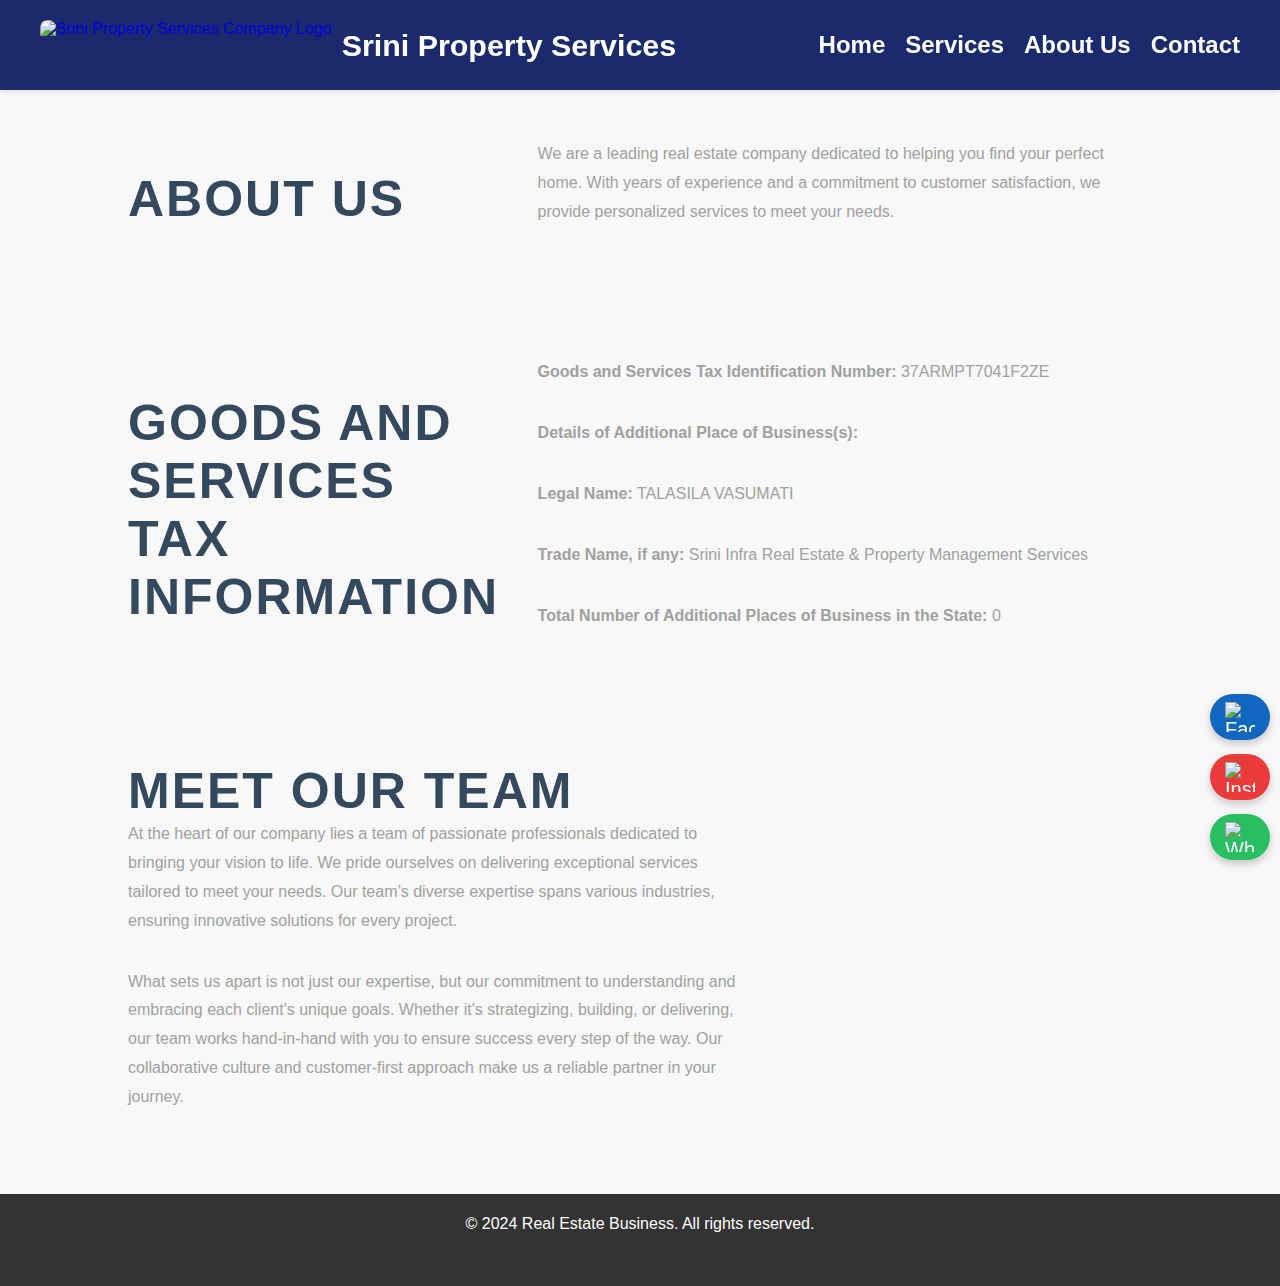
==== about.html @ d36c8149 "Create about.html" ====
<!DOCTYPE html>
<html lang="en">

<head>
    <meta charset="UTF-8">
    <meta name="viewport" content="width=device-width, initial-scale=1.0">
    <title>Real Estate Business</title>
    <link rel="stylesheet" href="styles.css">
    <script src="https://cdnjs.cloudflare.com/ajax/libs/gsap/3.11.0/gsap.min.js"></script>
    <script src="https://cdnjs.cloudflare.com/ajax/libs/gsap/3.11.0/ScrollTrigger.min.js"></script>
</head>

<body>
    <nav class="navbar">
        <div class="logo">
            <a href="index.html">
                <img src="https://cdn.glitch.global/e2081ffb-88b9-4a6a-99f1-550a785a48b6/download%20(5).png?v=1726634968142"
                    alt="Srini Property Services Company Logo" title="Srini Property Services Logo" height="50px" loading="lazy">
                <h1><strong> Srini Property Services</strong></h1>
            </a>
        </div>
        <ul class="nav-links">
            <li><a href="index.html"> <strong> Home </strong></a></li>
            <li><a href="properties.html"> <strong> Services</strong></a></li>
            <li><a href="about.html"> <strong> About Us </strong></a></li>
            <li><a href="contact.html"> <strong> Contact </strong></a></li>

        </ul>
        <button class="menu-btn" id="menu-btn">&#9776;</button>
    </nav>
    <div class="side-nav" id="side-nav">
        <button class="close-btn" id="close-btn">&times;</button>
        <ul class="side-nav-links">
            <li><a href="index.html"> <strong> Home</strong></a></li>
            <li><a href="properties.html"> <strong> Services</strong></a></li>
            <li><a href="about.html"> <strong> About Us </strong></a></li>
            <li><a href="contact.html"> <strong> Contact</strong></a></li>

        </ul>
    </div>

    <div class="our-team-section">
        <div class="our-team-title">
            <h2>ABOUT US</h2>
        </div>
        <div class="our-team-content">
            <p>We are a leading real estate company dedicated to helping you find your perfect home. With years of
                experience and a commitment to customer satisfaction, we provide personalized services to meet your
                needs.
            </p>
        </div>
    </div>
    <div class="our-team-section">
        <div class="our-team-title">
            <h2>Goods and <br> Services <br> Tax <br> Information</h2>
        </div>
        <div class="our-team-content">
            <p><strong>Goods and Services Tax Identification Number:</strong> 37ARMPT7041F2ZE</p>
            <p><strong>Details of Additional Place of Business(s):</strong></p>
            <p><strong>Legal Name:</strong> TALASILA VASUMATI</p>
            <p><strong>Trade Name, if any:</strong> Srini Infra Real Estate & Property Management Services</p>
            <p><strong>Total Number of Additional Places of Business in the State:</strong> 0</p>
        </div>
    </div>

    <!-- Insert this content in the "Content for each page will go here" section -->
    <div class="our-team-section">
        <div class="our-team-title">
            <h2>MEET OUR TEAM</h2>
        </div>
        <div class="our-team-content">
            <p>
                At the heart of our company lies a team of passionate professionals dedicated to bringing your vision to
                life.
                We pride ourselves on delivering exceptional services tailored to meet your needs. Our team’s diverse
                expertise
                spans various industries, ensuring innovative solutions for every project.
            </p>
            <p>
                What sets us apart is not just our expertise, but our commitment to understanding and embracing each
                client's unique goals.
                Whether it's strategizing, building, or delivering, our team works hand-in-hand with you to ensure success
                every step of the way.
                Our collaborative culture and customer-first approach make us a reliable partner in your journey.
            </p>
        </div>
    </div>




    <a href="https://www.instagram.com/srinipropertyservices?igsh=MWtqdW1hdjY0YWNteA==" class="instagram-button"
        rel="noopener noreferrer">
        <img src="https://upload.wikimedia.org/wikipedia/commons/a/a5/Instagram_icon.png" alt="Instagram"
            title="Follow us on Instagram" loading="lazy">
        <!-- Follow us -->
    </a>
    <a href="https://www.facebook.com/profile.php?id=61564939513233&mibextid=ZbWKwL" class="facebook-button"
        rel="noopener noreferrer">
        <img src="https://upload.wikimedia.org/wikipedia/commons/5/51/Facebook_f_logo_%282019%29.svg" alt="Facebook"
            title="Follow us on Facebook" loading="lazy">
        <!-- Follow us -->
    </a>
    <a href="https://wa.me/+919849870255" class="whatsapp-button" rel="noopener noreferrer">
        <img src="https://upload.wikimedia.org/wikipedia/commons/6/6b/WhatsApp.svg" alt="WhatsApp"
            title="Contact Us via WhatsApp" loading="lazy">
        <!--         Chat with us -->
    </a>
    <!-- Footer -->
    <footer class="footer">
        <p>&copy; 2024 Real Estate Business. All rights reserved.</p>
    </footer>

    <script>
        gsap.registerPlugin(ScrollTrigger);
        gsap.utils.toArray(".revealUp").forEach(function (elem) {
            ScrollTrigger.create({
                trigger: elem,
                start: "top 80%",
                end: "bottom 20%",
                onEnter: function () {
                    gsap.fromTo(elem, { y: 100, autoAlpha: 0 }, {
                        duration: 1.25,
                        y: 0,
                        autoAlpha: 1,
                        ease: "back",
                        overwrite: "auto"
                    });
                },
                onLeave: function () {
                    gsap.fromTo(elem, { autoAlpha: 1 }, { autoAlpha: 0, overwrite: "auto" });
                },
                onEnterBack: function () {
                    gsap.fromTo(elem, { y: -100, autoAlpha: 0 }, {
                        duration: 1.25,
                        y: 0,
                        autoAlpha: 1,
                        ease: "back",
                        overwrite: "auto"
                    });
                },
                onLeaveBack: function () {
                    gsap.fromTo(elem, { autoAlpha: 1 }, { autoAlpha: 0, overwrite: "auto" });
                }
            });
        });
        const menuBtn = document.getElementById('menu-btn');
        const closeBtn = document.getElementById('close-btn');
        const sideNav = document.getElementById('side-nav');

        menuBtn.addEventListener('click', () => {
            sideNav.style.left = '0';
        });

        closeBtn.addEventListener('click', () => {
            sideNav.style.left = '-100%';
        });
    </script>
</body>

</html>
---- styles.css ----
/* Reset some default browser styles */
* {
    margin: 0;
    padding: 0;
    box-sizing: border-box;
}

body {
    font-family: Arial, sans-serif;
    /* line-height: 1.6; */
    color: #333;
    background-color: #f8f8f8;
    /* font-family: 'Google Sans Text'; */
    font-style: normal;
    /* font-weight: 400; */
    src: url(https://fonts.gstatic.com/l/font?kit=5aUu9-KzpRiLCAt4Unrc-xIKmCU5mEhkgo3FI_E8lH570oBdIw&skey=b20c8ebc9802c116&v=v22) format('woff2');
}

.container {
    width: 90%;
    max-width: 1200px;
    margin: auto;
}

.navbar {
    display: flex;
    justify-content: space-between;
    align-items: center;
    padding: 20px 40px;
    background: rgb(42, 39, 45);
    /* background: linear-gradient(95deg, rgba(42, 39, 45, 1) 0%, rgba(69, 71, 77, 1) 100%); */
    background-color: #1a2a6c;
    /* background-color: #fff; */
    color: #fff;

    position: sticky;
    top: 0;
    z-index: 1000;
    box-shadow: 0 2px 5px rgba(0, 0, 0, 0.1);
}

.navbar .nav-links {
    list-style-type: none;

    display: flex;
    gap: 20px;
    /* Adds spacing between links */
}

.navbar .nav-links li {
    margin: 0;
}

.navbar .nav-links a {
    color: #fff;
    /* color: #333; */
    text-decoration: none;
    font-size: 1.5rem;
}

.navbar .nav-links a:hover {
    text-decoration: underline;
}

.menu-btn {
    display: none;
    background: none;
    border: none;
    font-size: 24px;
    cursor: pointer;
}

/* Side Navbar Styling */
.side-nav {
    position: fixed;
    left: -250px;
    top: 0;
    width: 250px;
    height: 100%;
    /* background-color: #333; */
    background-color: #2d478f;
    padding: 20px;
    transition: 0.3s;
    z-index: 1000;
}

.side-nav .close-btn {
    background: none;
    border: none;
    color: #fff;
    font-size: 24px;
    float: right;
    cursor: pointer;
}

.side-nav-links {
    list-style: none;
    margin-top: 40px;
    display: flex;
    flex-direction: column;
    gap: 20px;
}

.side-nav-links a {
    text-decoration: none;
    color: #fff;
    font-size: 18px;
}

.logo {
    display: flex;
    align-items: center;
    /* Center items vertically */
    gap: 10px;
    /* Adds space between the image and text */
}

.logo a {
    display: flex;
    align-items: center;
    /* Center items vertically inside the anchor tag */
    text-decoration: none;
    /* Removes underline from the anchor text */
}

.logo img {
    height: 50px;
    /* Keeps the image height as you specified */
    margin-right: 10px;
    border-radius: 8px;
    max-width: 100%;
    /* Ensures the image scales properly */
}

.logo h1 {
    color: #fff;
    /* color: #333; */
    font-size: 1.9rem;
    /* Adjust font size as needed */
    margin: 0;
    /* Removes default margin around the heading */
    font-weight: bold;
    /* Adjust font weight if needed */
    white-space: nowrap;
    /* Prevents text from wrapping */
}

/* Responsive adjustments for tablet */
@media (max-width: 768px) {
    .navbar {
        padding: 15px 30px;
        /* Adjust padding */
        /* flex-direction: column; */
        /* Stack logo and links vertically */
    }

    .logo {
        gap: 5px;
        /* Reduce gap between elements on smaller screens */
    }

    .logo img {
        height: 40px;
        margin-right: 10px;
        /* Reduce the size of the logo on smaller screens */
    }

    .logo h1 {
        font-size: 1.3rem;
        /* Reduce the font size for better fit */
    }

    .menu-btn {
        display: block;
        color: #fff;
    }

    .nav-links {
        flex-direction: row;
        /* Keep nav links side by side */
        margin-top: 20px;
        gap: 10px;
        display: none;
        /* Adjust gap as needed */
    }

    .navbar .nav-links a {
        color: #fff;
        /* color: #333; */
        text-decoration: none;
        font-size: 1.2rem;
        display: none;
        ;
    }
}

/* Responsive adjustments for mobile */
@media (max-width: 480px) {
    .navbar {
        padding: 15px;
        /* Further reduce padding for smaller screens */
        /* flex-direction: column; */
        /* Stack the logo and nav vertically */
    }

    .logo {
        flex-direction: column;
        /* Stack the logo and text vertically on very small screens */
        align-items: flex-start;
        /* Align items to the start */
    }

    .logo a {
        gap: 0px;
    }

    .logo h1 {
        font-size: 1.3rem;
        /* Further reduce the font size */
    }

    .nav-links {
        flex-direction: row;
        /* Keep nav links side by side */
        gap: 10px;
        /* Adjust gap between links for better spacing */
        margin-top: 10px;
        /* Add spacing above the links */
        align-items: center;
        /* Center the links vertically */
        display: none;
    }

    .navbar .nav-links a {
        color: #fff;
        /* color: #333; */
        text-decoration: none;
        font-size: 1.2rem;
        display: none;
        ;
    }
}

/* Navbar Styles */

/* Hero Section */
.hero {
    background: url('https://cdn.glitch.global/e2081ffb-88b9-4a6a-99f1-550a785a48b6/3.png?v=1724503352912') no-repeat center center/cover;
    height: 100vh;
    color: #fff;
    display: flex;
    align-items: center;
    justify-content: center;
    text-align: center;
}

.hero h2 {
    font-size: 3rem;
    margin-bottom: 1rem;
    color: #333;
}

.hero p {
    font-size: 1.2rem;
    margin-bottom: 2rem;
    color: #333;
}

.hero .btn {
    padding: 0.8rem 2rem;
    background: #f77b3e;
    color: #fff;
    border: none;
    cursor: pointer;
    font-size: 1rem;
}

/* Services Section */
.services {
    padding: 3rem 0;
    background: #f4f4f4;
}

.services h2 {
    font-size: 2rem;
    align-items: center;
    margin-bottom: 1rem;
    color: #333;
}

.service-cards {
    display: flex;
    justify-content: space-between;
}

.card {
    background: #fff;
    padding: 1.5rem;
    border: 1px solid #ddd;
    flex-basis: 30%;
    text-align: center;
}

.card h3 {
    margin-bottom: 1rem;
}

/* Property Listings Section */
.properties {
    padding: 3rem 0;
}

.properties h2 {
    text-align: center;
    margin-bottom: 2rem;
}

.property-list {
    display: flex;
    justify-content: space-between;
    margin-bottom: 20px;
}

.property-card {
    background: #fff;
    padding: 1rem;
    border: 1px solid #ddd;
    flex-basis: 30%;
}

/* .property-card img {
    width: 100%;
    height: auto;
} */

.property-card h3 {
    margin: 1rem 0;
}

/* About Us Section */
.about {
    padding: 3rem 0;
    background: #f4f4f4;
    text-align: center;
}

.about h2 {
    color: #555;
}

.about p {
    max-width: 700px;
    margin: auto;
}

/* Contact Section */
.contact {
    padding: 3rem 0;
}

.contact h2 {
    text-align: center;
    margin-bottom: 2rem;
}

form {
    max-width: 600px;
    margin: auto;
    background: #fff;
    padding: 2rem;
    border: 1px solid #ddd;
}

.form-group {
    margin-bottom: 1rem;
}

label {
    display: block;
    margin-bottom: 0.5rem;
}

input[type="text"],
input[type="email"],
textarea {
    width: 100%;
    padding: 0.8rem;
    margin-bottom: 1rem;
    border: 1px solid #ddd;
}

textarea {
    resize: none;
    height: 150px;
}

.btn {
    display: inline-block;
    padding: 0.8rem 2rem;
    background: #333;
    color: #fff;
    text-align: center;
    cursor: pointer;
    border: none;
}

/* Footer */
.footer {
    background: #333;
    color: #ffffff;
    padding: 1rem 0;
    text-align: center;
}

.footer p {
    color: #ffffff;
}

/* Responsive Styles */
@media (max-width: 768px) {

    .service-cards,
    .property-list {
        flex-direction: column;
        gap: 1rem;
    }


}

/* Property Section */
.property-section {
    padding: 2rem 0;
}

/* Property Listing */
.property-listing {
    display: flex;
    justify-content: space-between;
    flex-wrap: wrap;
    gap: 20px;
}

/* Property Card */
.property-card-index {
    background-color: #fff;
    border: 1px solid #ddd;
    padding: 20px;
    flex-basis: calc(33.333% - 20px);
    /* box-shadow: 0 2px 8px rgba(0, 0, 0, 0.1); */
    text-align: center;
}

.property-image {
    width: 100%;
    height: auto;
    margin-bottom: 15px;
    object-fit: cover;
}

.property-title {
    font-size: 1.5rem;
    color: #1E2A39;
    margin-bottom: 10px;
    text-transform: uppercase;
    letter-spacing: 1px;
}

.property-price {
    font-size: 1.25rem;
    color: #0066cc;
    margin-bottom: 10px;
    font-weight: bold;
}

.property-bedrooms {
    font-size: 1rem;
    color: #D8A976;
    margin-bottom: 10px;
    font-weight: bold;
}

.property-description {
    font-size: 1rem;
    color: #666;
    line-height: 1.6;
}

/* Responsive Design */
@media (max-width: 768px) {
    .property-listing {
        flex-direction: column;
    }

    .property-card-index {
        flex-basis: 100%;
    }
}

.section-title {
    text-align: center;
    font-size: 1.5rem;
    margin-bottom: 2rem;
    color: #333;
    text-transform: uppercase;
    letter-spacing: 2px;
}

.testimonial-section {
    position: relative;
    background-image: url('https://cdn.glitch.global/e2081ffb-88b9-4a6a-99f1-550a785a48b6/2.jpg?v=1724503674242');
    /* Replace with your background image path */
    background-size: cover;
    background-position: center;
    padding: 8rem 0;
    color: white;
}

.overlay {
    position: absolute;
    top: 0;
    left: 0;
    width: 100%;
    height: 100%;
    background: rgba(0, 0, 0, 0.5);
}

.test-section-title {
    text-align: center;
    position: relative;
    font-size: 2rem;
    font-weight: bold;
    margin-bottom: 2rem;
    z-index: 1;
    color: #ffffff;

}

.testimonials {
    display: flex;
    justify-content: space-between;
    z-index: 1;
    position: relative;
}

.testimonial {
    flex-basis: calc(33.333% - 20px);
    padding: 20px;
    text-align: center;
}

.quote {
    font-size: 1.1rem;
    margin-bottom: 10px;
    font-style: italic;
    color: #ffffff;
}

.author {
    font-size: 1rem;
    font-weight: bold;
    color: #D8A976;
}

/* Responsive Design */
@media (max-width: 768px) {
    .testimonials {
        flex-direction: column;
    }

    .testimonial {
        flex-basis: 100%;
        margin-bottom: 20px;
    }
}

.features-section {
    background-color: #fff;
    padding: 3rem 0;
}

.section-title {
    font-size: 2rem;
    font-weight: bold;
    color: #2b3e50;
    margin-bottom: 3rem;
}

.features {
    display: flex;
    justify-content: space-between;
}

.feature-item {
    flex-basis: calc(33.333% - 20px);
    text-align: center;
}

.feature-item h2{
    color: #333;
}

.icon img {
    max-width: 50px;
    /* Adjust size as needed */
    margin-bottom: 1rem;
}

.feature-title {
    font-size: 1.2rem;
    color: #2b3e50;
    font-weight: bold;
    margin-bottom: 1rem;
}

.description {
    font-size: 1rem;
    color: #555;
    line-height: 1.5;
}

/* Responsive Design */
@media (max-width: 768px) {
    .features {
        flex-direction: column;
    }

    .feature-item {
        flex-basis: 100%;
        margin-bottom: 2rem;
    }
}

.rooms-section {
    padding: 3rem 0;
    text-align: center;
}

.rooms {
    display: flex;
    flex-wrap: wrap;
    /* Allows items to wrap onto the next line */
    gap: 20px;
    justify-content: space-between;
}

.room-item {
    flex-basis: calc(33.333% - 20px);
    /* Each item takes up 1/3 of the row */
    text-align: center;
    margin-bottom: 2rem;
    /* Adds some space between the rows */
}

.room-image img {
    width: 100%;
    height: auto;
    display: block;
    margin-bottom: 1rem;
}

.room-title {
    font-size: 1.5rem;
    color: #2b3e50;
    font-weight: bold;
    margin-bottom: 1rem;
}

.description {
    font-size: 1rem;
    color: #555;
    line-height: 1.5;
}

/* Responsive Design */
@media (max-width: 768px) {
    .rooms {
        flex-direction: column;
    }

    .room-item {
        flex-basis: 100%;
        margin-bottom: 2rem;
    }
}

.services-offered-section {
    background-color: #fff;
    padding: 3rem 0;
    text-align: center;
    border-radius: 8px;
    /* box-shadow: 0 2px 15px rgba(0, 0, 0, 0.1); */

}

.section-title {
    font-size: 2rem;
    color: #2b3e50;
    font-weight: bold;
    margin-bottom: 2rem;
}

.services-list {
    list-style-type: none;
    padding: 0;
    margin-bottom: 2rem;
}

.services-list li {
    font-size: 1.25rem;
    color: #555;
    margin-bottom: 1rem;
    background-color: #f2f2f2;
    padding: 10px 20px;
    border-radius: 5px;
    transition: background-color 0.3s ease, transform 0.3s ease;
}

.services-list li:hover {
    background-color: #e0e0e0;
    transform: translateY(-5px);
}

.coming-soon {
    font-size: 1.1rem;
    color: #888;
    font-style: italic;
    margin-top: 1rem;
}

@media (max-width: 768px) {
    .services-offered-section {
        padding: 2rem 1rem;
    }

    .section-title {
        font-size: 1.75rem;
    }

    .services-list li {
        font-size: 1.15rem;
    }

    .coming-soon {
        font-size: 1rem;
    }
}

.left-section {
    flex: 1;
    padding-right: 2rem;
}

.right-section {
    flex: 1;
}

h2 {
    font-size: 1.8rem;
    margin-bottom: 1rem;
    color: #dcdcdc;
    text-transform: uppercase;
}

p {
    font-size: 1rem;
    color: #a0a0a0;
    line-height: 1.8;
    margin-bottom: 2rem;
}

form {
    background-color: #2c3e50;
    padding: 2rem;
    border-radius: 8px;
    box-shadow: 0 2px 10px rgba(0, 0, 0, 0.2);
}

.form-group {
    display: flex;
    justify-content: space-between;
    margin-bottom: 1rem;
}

.input-box {
    flex: 1;
    margin-right: 1rem;
}

.input-box.full-width {
    flex: 100%;
    margin-right: 0;
}

label {
    display: block;
    font-size: 0.9rem;
    margin-bottom: 0.5rem;
    color: #b0b0b0;
}

input,
textarea {
    width: 100%;
    padding: 0.8rem;
    border: 1px solid #dcdcdc;
    border-radius: 4px;
    background-color: #34495e;
    color: #ffffff;
    font-size: 1rem;
}

textarea {
    height: 100px;
    resize: none;
}

input[type="radio"] {
    margin-right: 0.5rem;
}

.radio-group {
    display: flex;
    justify-content: space-between;
    align-items: center;
    flex: 1;
}

button.submit-btn {
    background-color: #e74c3c;
    color: #ffffff;
    padding: 0.75rem 1.5rem;
    border: none;
    border-radius: 4px;
    font-size: 1rem;
    cursor: pointer;
    transition: background-color 0.3s ease;
}

button.submit-btn:hover {
    background-color: #c0392b;
}

/* Responsive */
@media (max-width: 768px) {
    .container {
        flex-direction: column;
    }

    .left-section,
    .right-section {
        flex: 100%;
        padding-right: 0;
    }

    .input-box {
        margin-right: 0;
    }

    .radio-group {
        flex-direction: column;
        align-items: flex-start;
    }
}

.contactus-section {
    background: url('https://cdn.glitch.global/e2081ffb-88b9-4a6a-99f1-550a785a48b6/contact.jpg?v=1724504477776') no-repeat center center/cover;
    height: 40vh;
    width: 100%;
    color: #fff;
    display: flex;
    align-items: center;
    justify-content: center;
    text-align: center;
    color: #555;
}

.contact-section {
    padding: 50px;
    text-align: center;
    background-color: #1f2937;
}

.contact-header h2 {
    font-size: 2.5em;
    margin: 10px 0 50px;
    color: #f2f2f2;
}



.contact-content {
    display: flex;
    flex-wrap: wrap;
    justify-content: center;
    gap: 50px;
}

.office-info,
.contact-form {
    flex: 1 1 300px;
    max-width: 400px;
    text-align: left;
}

.office-info h2 {
    font-size: 1.5em;
    margin-bottom: 20px;
}

.contact-form form {
    display: flex;
    flex-direction: column;
}

.form-row {
    display: flex;
    gap: 20px;
    margin-bottom: 20px;
}

.form-row input,
.form-row textarea {
    flex: 1;
    padding: 10px;
    border: none;
    border-radius: 4px;
    background-color: #374151;
    color: #fff;
}

textarea {
    resize: vertical;
}

.contact-form button {
    padding: 15px;
    border: none;
    border-radius: 4px;
    /* Red submit button */
    background-color: #ea3a3a;
    color: #fff;
    font-size: 1em;
    cursor: pointer;
    transition: background-color 0.3s;
}



/* Responsive adjustments */
@media (max-width: 768px) {
    .contact-content {
        flex-direction: column;
    }
}

.about-section {
    padding: 20px;
    max-width: 800px;
    margin: 40px auto;
}

.about-section h1 {
    text-align: center;
    margin-bottom: 40px;
    color: #2c3e50;
}

.business-info {
    line-height: 1.8;
}

.business-info h2 {
    margin-bottom: 20px;
    color: #34495e;
    font-size: 1.5em;
}

.business-info p {
    margin: 10px 0;
    font-size: 1.1em;
}

.business-info strong {
    font-weight: bold;
}

/* Responsive Design */
@media (max-width: 768px) {
    .about-section {
        padding: 15px;
        margin: 20px;
    }

    .about-section h1 {
        font-size: 1.8em;
        margin-bottom: 20px;
    }

    .business-info h2 {
        font-size: 1.3em;
        margin-bottom: 15px;
    }

    .business-info p {
        font-size: 1em;
        margin: 8px 0;
    }
}

@media (max-width: 480px) {
    .about-section {
        padding: 10px;
        margin: 10px;
    }

    .about-section h1 {
        font-size: 1.5em;
        margin-bottom: 15px;
    }

    .business-info h2 {
        font-size: 1.1em;
        margin-bottom: 10px;
    }

    .business-info p {
        font-size: 0.9em;
        margin: 5px 0;
    }
}

.our-team-section {
    display: flex;
    align-items: center;
    justify-content: space-between;
    padding: 50px 10%;
    flex-wrap: wrap;
}

.our-team-title h2 {
    font-size: 50px;
    font-weight: bold;
    letter-spacing: 2px;
    margin: 0;
    flex-basis: 30%;
    color: #34495e;
}

.our-team-content {
    flex-basis: 60%;
    font-family: 'Sans-Serif', sans-serif;
    font-size: 18px;
    line-height: 1.6;
}

@media (max-width: 768px) {
    .our-team-section {
        flex-direction: column;
        text-align: center;
    }

    .our-team-title h2 {
        font-size: 40px;
        margin-bottom: 20px;
    }

    .our-team-content {
        font-size: 16px;
    }
}

@media (max-width: 480px) {
    .our-team-title h2 {
        font-size: 35px;
    }

    .our-team-content {
        font-size: 14px;
    }
}

.our-agents-section {
    text-align: center;
    padding: 50px 10%;
    background-color: #f4f4f4;
}

.our-agents-section h2 {
    font-family: 'Sans-Serif', sans-serif;
    font-size: 36px;
    margin-bottom: 30px;
    color: #333;
}

.agents-container {
    display: flex;
    justify-content: space-around;
    flex-wrap: wrap;
}

.agent-card {
    background-color: #fff;
    padding: 20px;
    margin: 10px;
    box-shadow: 0 4px 8px rgba(0, 0, 0, 0.1);
    flex-basis: 30%;
    text-align: left;
}

.agent-card img {
    width: 100%;
    height: auto;
    border-radius: 5px;
}

.agent-card h3 {
    font-family: 'Sans-Serif', sans-serif;
    font-size: 22px;
    margin: 15px 0 5px 0;
    color: #333;
}

.agent-card .role {
    font-size: 18px;
    color: #337ab7;
    margin-bottom: 15px;
}

.agent-card p {
    font-family: 'Sans-Serif', sans-serif;
    font-size: 16px;
    color: #666;
}

@media (max-width: 768px) {
    .agent-card {
        flex-basis: 45%;
    }
}

@media (max-width: 480px) {
    .agent-card {

        flex-basis: 100%;
    }
}

.revealUp {
    opacity: 0;
    visibility: hidden;
}

.section {
    height: 100vh;
    width: 100%;
    display: flex;
    justify-content: center;
    align-items: center;
    text-align: center;
    overflow: hidden;
    position: relative;
}

.tabs {
    display: flex;
    justify-content: center;
    margin: 40px;
}

.tab-link {
    padding: 10px 20px;
    border: none;
    cursor: pointer;
    background-color: transparent;
    font-size: 16px;
    color: #333;
    border-bottom: 2px solid transparent;
    transition: all 0.3s ease;
}

.tab-link.active {
    border-bottom: 2px solid #d4a653;
}

.property-list {
    display: flex;
    flex-wrap: wrap;
    gap: 20px;
    justify-content: center;
}

.property-card {
    border: 1px solid #ddd;
    padding: 10px;
    max-width: 300px;
    text-align: center;
    box-shadow: 0 2px 5px rgba(0, 0, 0, 0.1);
}

.property-card img {
    width: 100%;
    height: auto;
    margin-bottom: 10px;
}

.property-card h3 {
    margin: 10px 0;
    font-size: 18px;
}

.property-card p {
    margin: 5px 0;
    color: #555;
}

.property-card a {
    background-color: #1a2a6c;
    color: white;
    padding: 10px 15px;
    border: none;
    cursor: pointer;
    transition: background-color 0.3s;
    text-decoration: none;

}

.property-card a:hover {
    background-color: #162056;
}

.whatsapp-button {
    position: fixed;
    bottom: 40px;
    right: 10px;
    background-color: #29be60;
    border-radius: 50px;
    padding: 8px 15px;
    display: flex;
    justify-content: center;
    align-items: center;
    box-shadow: 0 4px 8px rgba(0, 0, 0, 0.2);
    cursor: pointer;
    color: white;
    text-decoration: none;
    font-size: 20px;
}

.whatsapp-button img {
    width: 30px;
    height: 30px;
    /*     margin-right: 5px; */
}

.instagram-button {
    position: fixed;
    bottom: 100px;
    right: 10px;
    background-color: #ea3a3a;
    border-radius: 50px;
    padding: 8px 15px;
    display: flex;
    justify-content: center;
    align-items: center;
    box-shadow: 0 4px 8px rgba(0, 0, 0, 0.2);
    cursor: pointer;
    color: white;
    text-decoration: none;
    font-size: 20px;
}

.instagram-button img {
    width: 30px;
    height: 30px;
    /* margin-right: 5px; */
}

.facebook-button {
    position: fixed;
    bottom: 160px;
    right: 10px;
    background-color: #0f67c0;
    border-radius: 50px;
    padding: 8px 15px;
    display: flex;
    justify-content: center;
    align-items: center;
    box-shadow: 0 4px 8px rgba(0, 0, 0, 0.2);
    cursor: pointer;
    color: white;
    text-decoration: none;
    font-size: 20px;
}

.facebook-button img {
    width: 30px;
    height: 30px;
    /* margin-right: 5px; */
}

.properties-container {
    max-width: 1200px;
    margin: 0 auto;
    padding: 20px;

}

.dropdown {
    display: none;
    text-align: center;
    margin-bottom: 20px;
}

.dropdown p {
    text-align: center;
    font-size: x-large;
    color: #333;
    margin-bottom: 10px;
}

.dropdown select {
    padding: 10px;
    font-size: 16px;
    border: 1px solid #ddd;
}

@media (max-width: 768px) {
    /* .tabs {
        flex-direction: column;
    }

    .property-card {
        max-width: 100%;
    }

    .property-list {
        flex-direction: column;
        align-items: center;
    } */

    .tabs {
        display: none;
    }

    .dropdown {
        display: block;
    }

    .property-list {
        align-items: center;
    }

}

@media (max-width: 480px) {

    /* .property-card h2 {
        font-size: 16px;
    }

    .property-card p {
        font-size: 14px;
    }

    .property-card button {
        font-size: 14px;
    } */
    .tab-link {
        display: none;
    }

    .dropdown {
        display: block;
    }

    .property-list {
        align-items: center;
    }
}

.contact-container {
    max-width: 1200px;
    margin: 0 auto;
    padding: 40px 20px;
}

.contact-numbers {
    text-align: center;
    font-size:xx-large;
    margin: 40px 20px;
}


.phone-numbers-row {
    display: flex;
    justify-content: space-between;
    gap: 20px;
    /* Adjust spacing between sections */
}

.phone-numbers-section {
    flex: 1;
    padding: 20px;
    background-color: #fff;
    border: 1px solid #ddd;
    border-radius: 5px;
}

.phone-numbers-section h2 {
    border-bottom: 2px solid #1a2a6c;
    padding-bottom: 10px;
}

.phone-numbers-section ul {
    list-style-type: none;
    padding: 0;
    margin: 0;
}

.phone-numbers-section li {
    padding: 10px;
    background-color: #f9f9f9;
    border: 1px solid #ddd;
    margin-bottom: 10px;
    border-radius: 5px;
}

/* Responsive styles */
@media (max-width: 768px) {
    .phone-numbers-row {
        flex-direction: column;
    }

    .phone-numbers-section {
        margin-bottom: 20px;
    }

    .phone-numbers-section:last-child {
        margin-bottom: 0;
    }
}
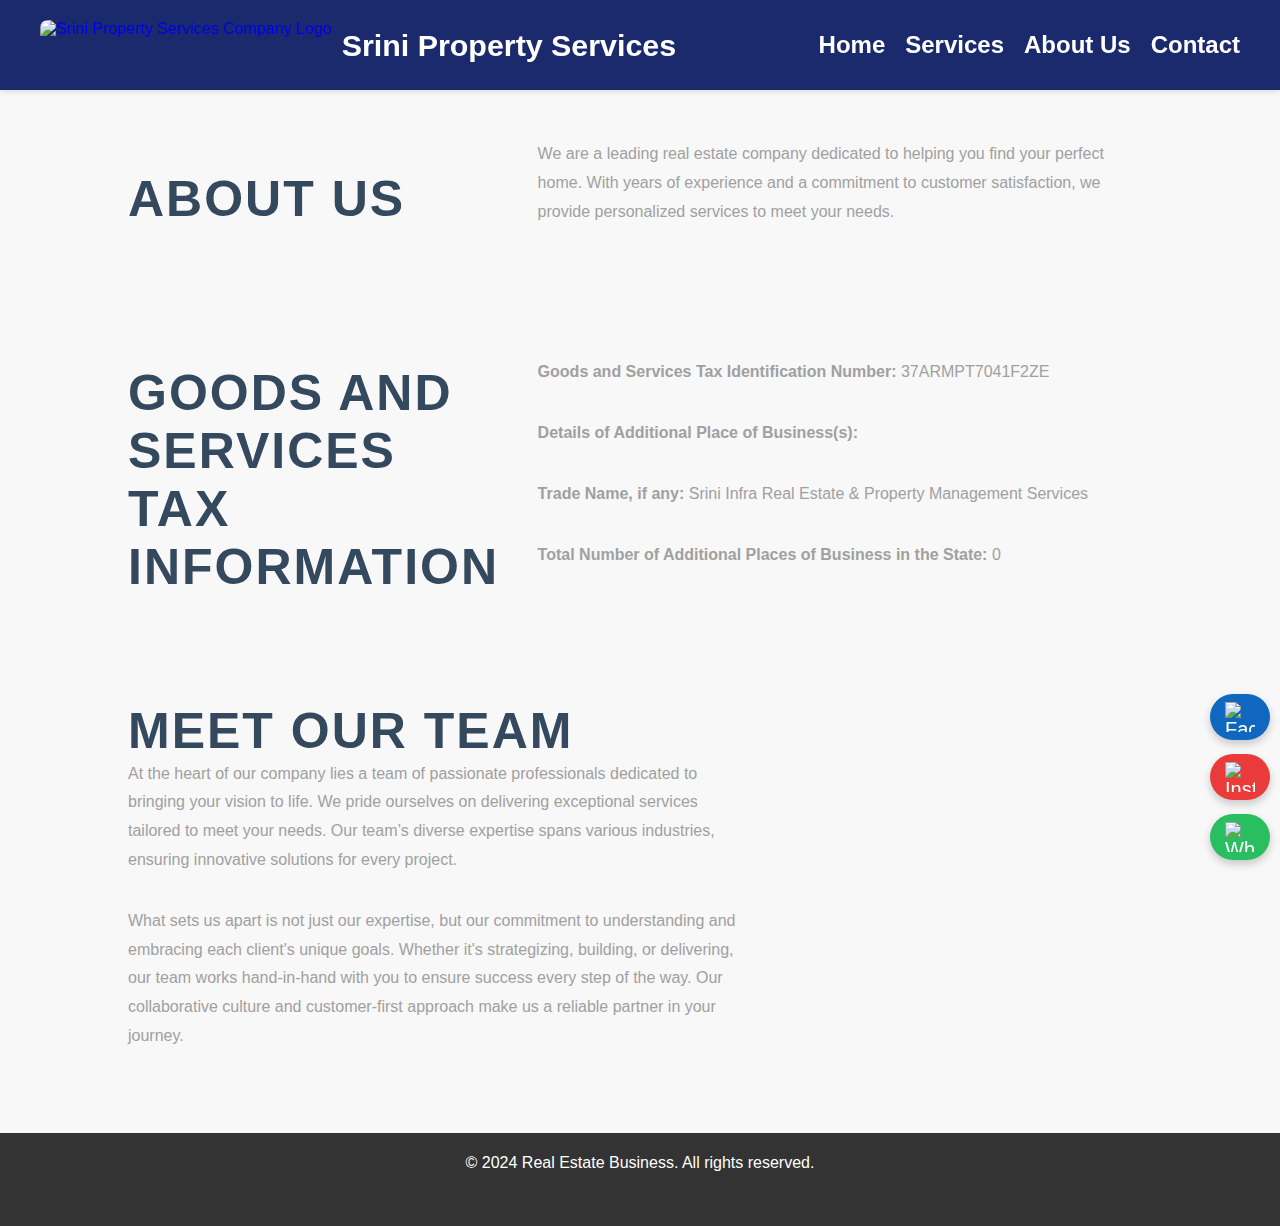
==== commit a445b429: "Update about.html" ====
--- a/about.html
+++ b/about.html
@@ -14,7 +14,7 @@
     <nav class="navbar">
         <div class="logo">
             <a href="index.html">
-                <img src="https://cdn.glitch.global/e2081ffb-88b9-4a6a-99f1-550a785a48b6/download%20(5).png?v=1726634968142"
+                <img src="https://cdn.glitch.global/e2081ffb-88b9-4a6a-99f1-550a785a48b6/2ee462d8-1fc1-4c43-8c44-d645a99224e0.download%20(5)(1)(1).png?v=1727891702495"
                     alt="Srini Property Services Company Logo" title="Srini Property Services Logo" height="50px" loading="lazy">
                 <h1><strong> Srini Property Services</strong></h1>
             </a>
@@ -57,7 +57,7 @@
         <div class="our-team-content">
             <p><strong>Goods and Services Tax Identification Number:</strong> 37ARMPT7041F2ZE</p>
             <p><strong>Details of Additional Place of Business(s):</strong></p>
-            <p><strong>Legal Name:</strong> TALASILA VASUMATI</p>
+<!--             <p><strong>Legal Name:</strong> TALASILA VASUMATI</p> -->
             <p><strong>Trade Name, if any:</strong> Srini Infra Real Estate & Property Management Services</p>
             <p><strong>Total Number of Additional Places of Business in the State:</strong> 0</p>
         </div>
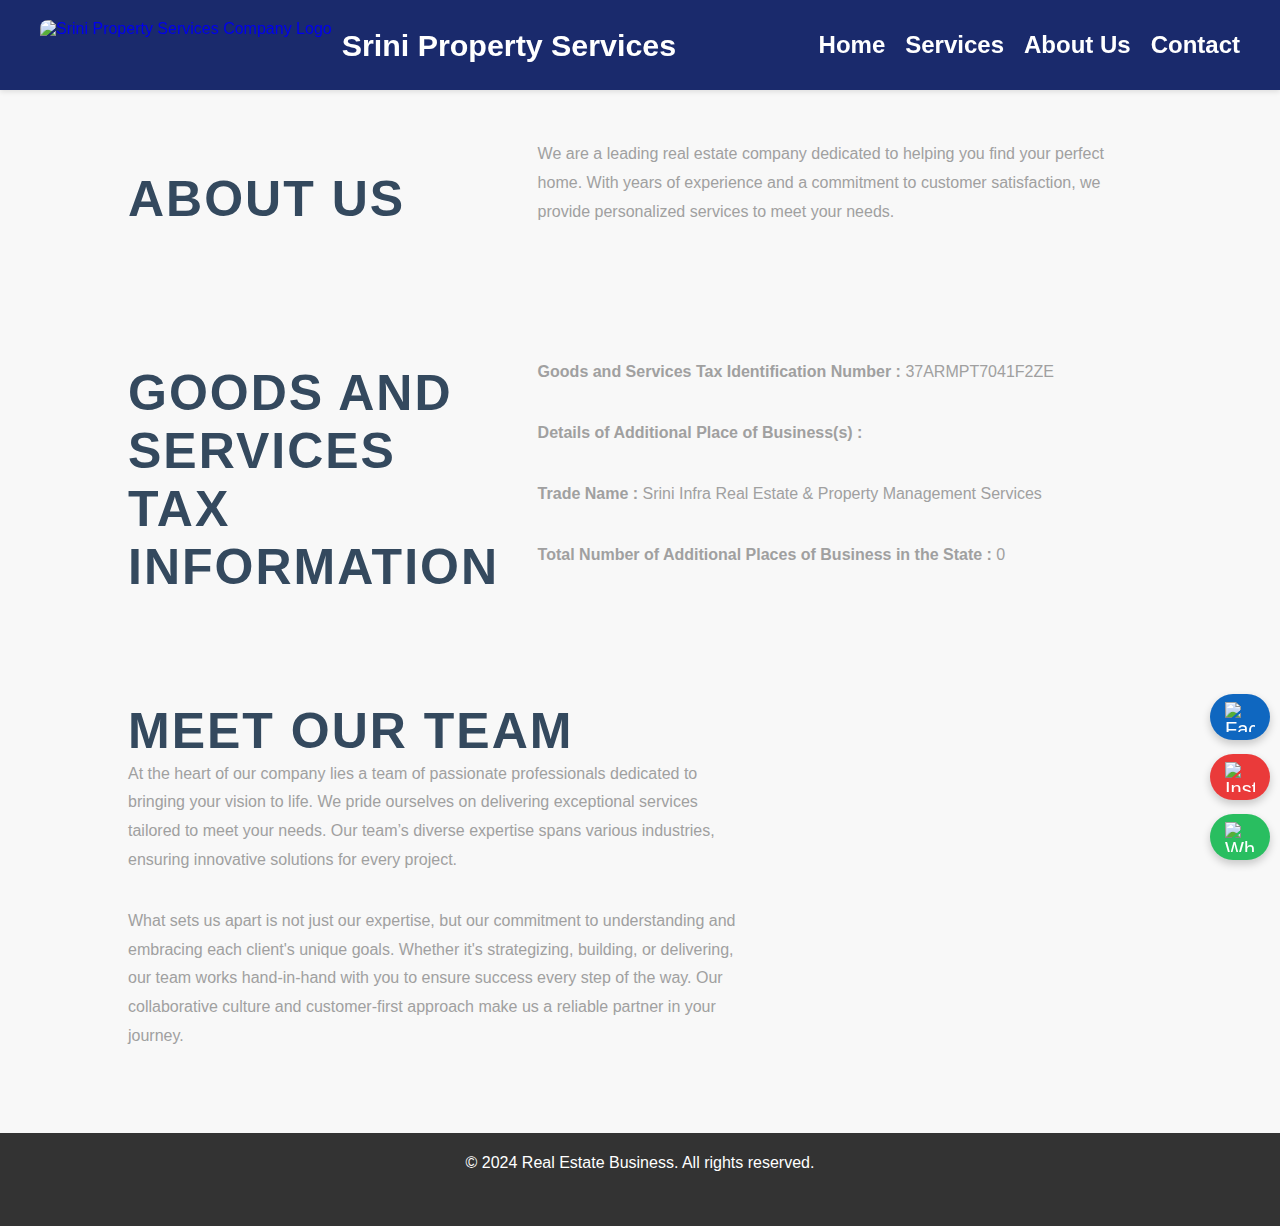
==== commit 9f89a11a: "Update about.html" ====
--- a/about.html
+++ b/about.html
@@ -55,11 +55,11 @@
             <h2>Goods and <br> Services <br> Tax <br> Information</h2>
         </div>
         <div class="our-team-content">
-            <p><strong>Goods and Services Tax Identification Number:</strong> 37ARMPT7041F2ZE</p>
-            <p><strong>Details of Additional Place of Business(s):</strong></p>
+            <p><strong>Goods and Services Tax Identification Number :</strong> 37ARMPT7041F2ZE</p>
+            <p><strong>Details of Additional Place of Business(s) :</strong></p>
 <!--             <p><strong>Legal Name:</strong> TALASILA VASUMATI</p> -->
-            <p><strong>Trade Name, if any:</strong> Srini Infra Real Estate & Property Management Services</p>
-            <p><strong>Total Number of Additional Places of Business in the State:</strong> 0</p>
+            <p><strong>Trade Name :</strong> Srini Infra Real Estate & Property Management Services</p>
+            <p><strong>Total Number of Additional Places of Business in the State :</strong> 0</p>
         </div>
     </div>
 
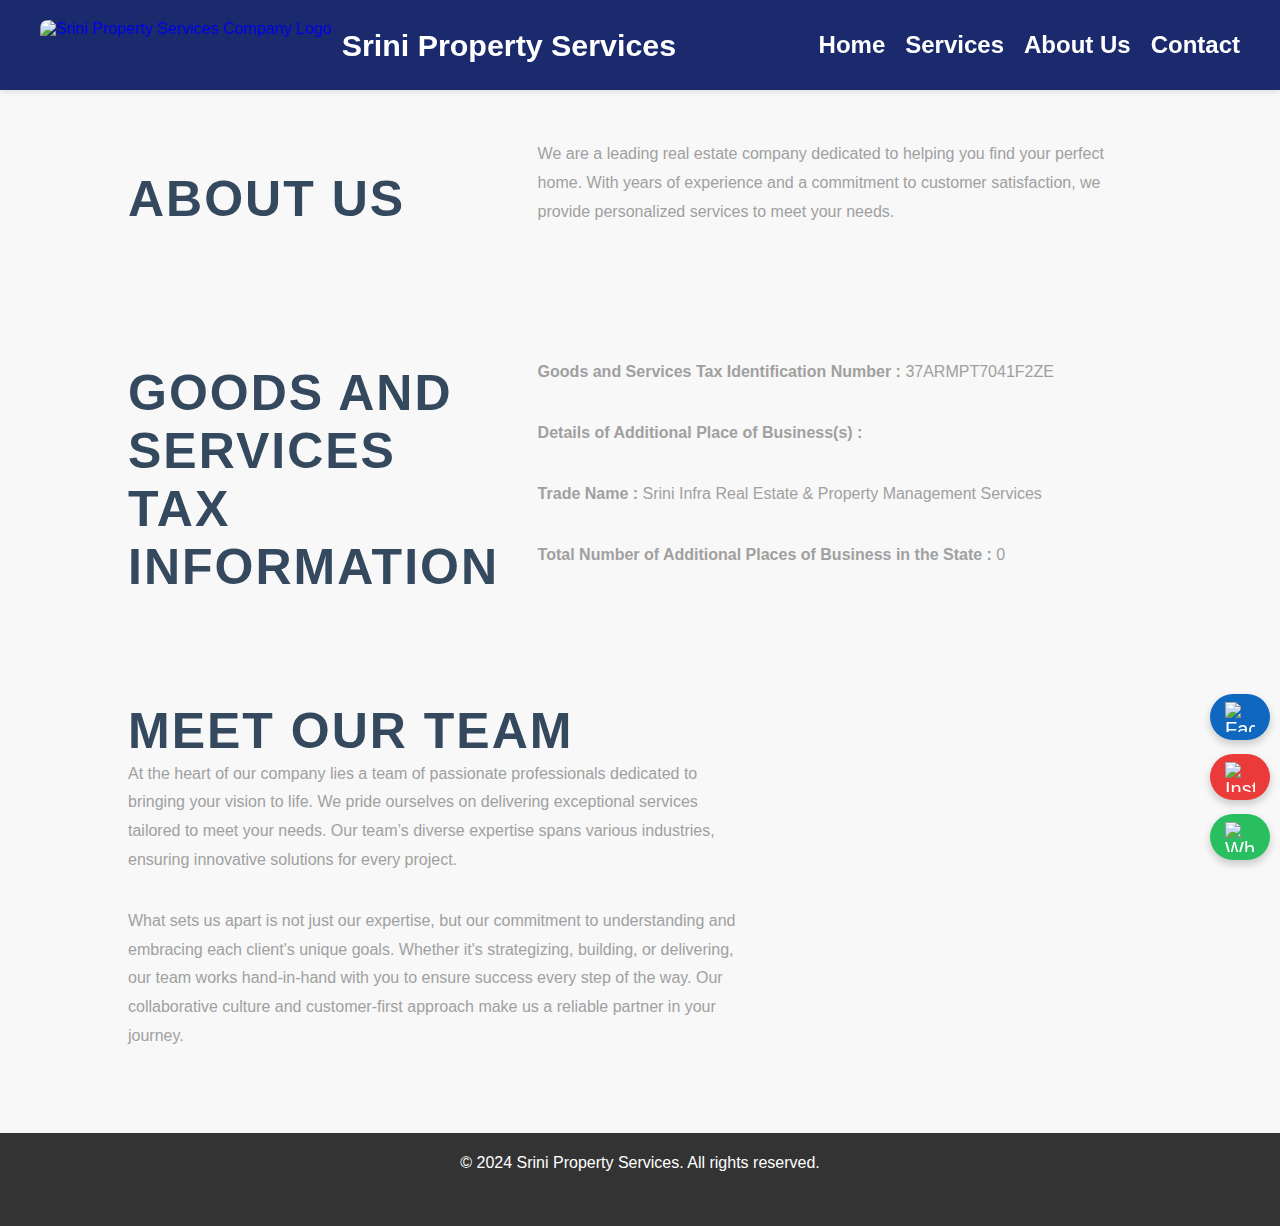
==== commit 78c4531a: "Update about.html" ====
--- a/about.html
+++ b/about.html
@@ -108,7 +108,7 @@
     </a>
     <!-- Footer -->
     <footer class="footer">
-        <p>&copy; 2024 Real Estate Business. All rights reserved.</p>
+        <p>&copy; 2024 Srini Property Services. All rights reserved.</p>
     </footer>
 
     <script>
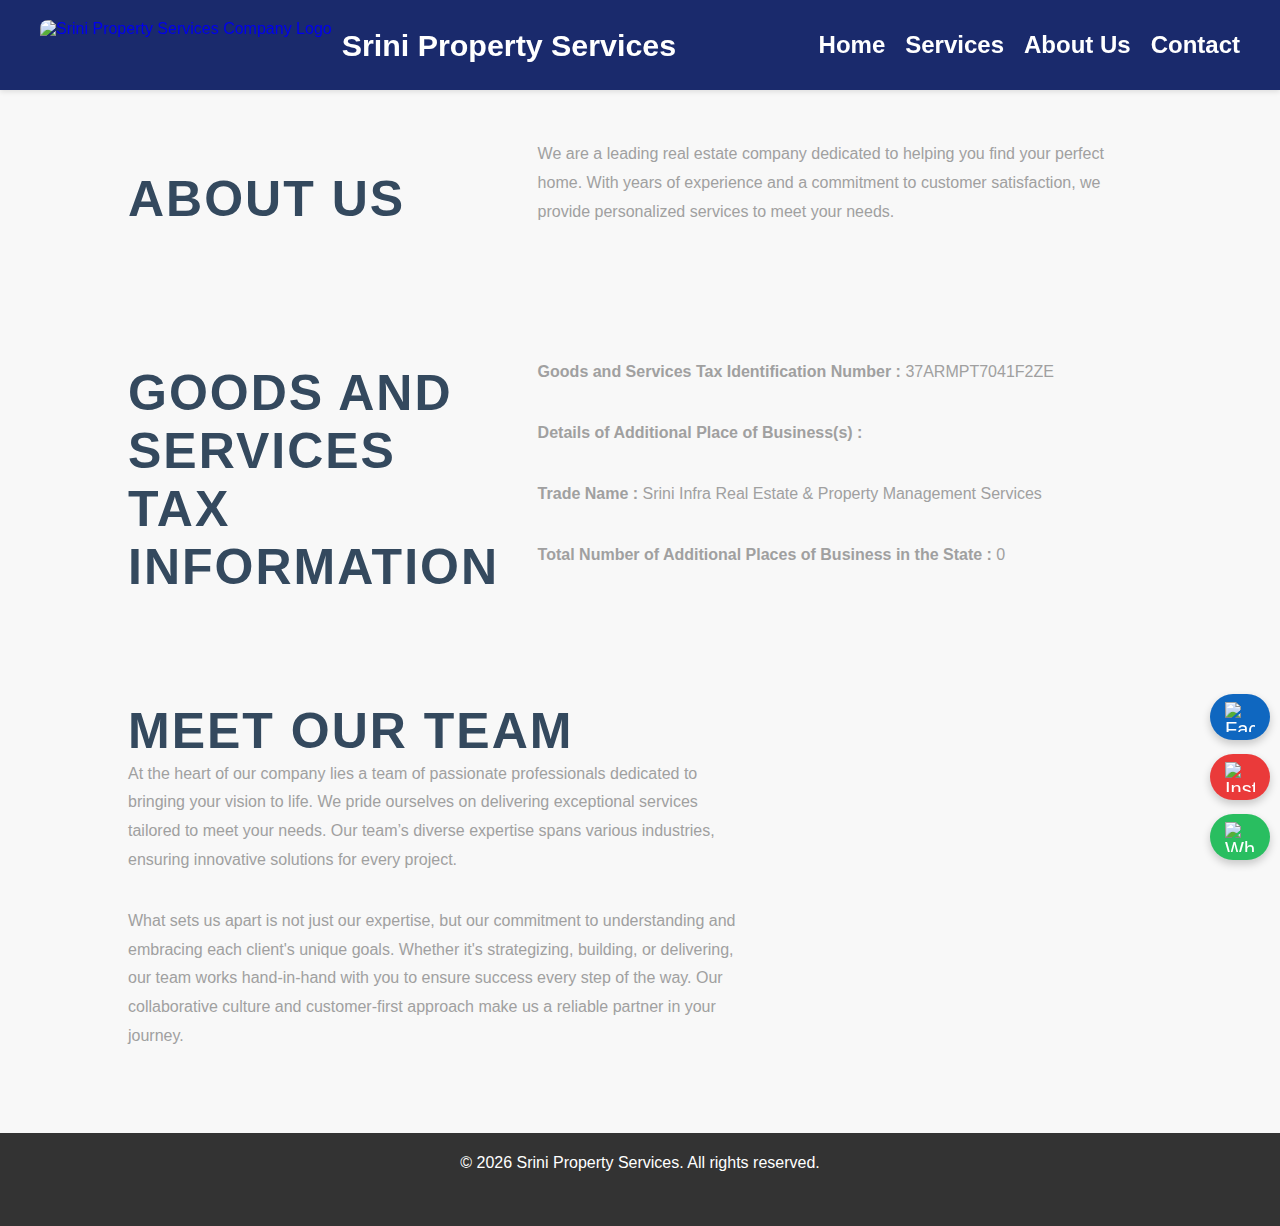
==== commit 645daa99: "Update about.html" ====
--- a/about.html
+++ b/about.html
@@ -108,39 +108,27 @@
     </a>
     <!-- Footer -->
     <footer class="footer">
-        <p>&copy; 2024 Srini Property Services. All rights reserved.</p>
+        <p>&copy; <span id="currentYear"></span> Srini Property Services. All rights reserved.</p>
     </footer>
 
     <script>
-        gsap.registerPlugin(ScrollTrigger);
+      document.getElementById("currentYear").textContent = new Date().getFullYear();
+         gsap.registerPlugin(ScrollTrigger);
+
         gsap.utils.toArray(".revealUp").forEach(function (elem) {
             ScrollTrigger.create({
                 trigger: elem,
                 start: "top 80%",
                 end: "bottom 20%",
+                once: true, // Animation triggers only once
                 onEnter: function () {
                     gsap.fromTo(elem, { y: 100, autoAlpha: 0 }, {
-                        duration: 1.25,
+                        duration: 1.5,
                         y: 0,
                         autoAlpha: 1,
-                        ease: "back",
+                        ease: "power3.out",
                         overwrite: "auto"
                     });
-                },
-                onLeave: function () {
-                    gsap.fromTo(elem, { autoAlpha: 1 }, { autoAlpha: 0, overwrite: "auto" });
-                },
-                onEnterBack: function () {
-                    gsap.fromTo(elem, { y: -100, autoAlpha: 0 }, {
-                        duration: 1.25,
-                        y: 0,
-                        autoAlpha: 1,
-                        ease: "back",
-                        overwrite: "auto"
-                    });
-                },
-                onLeaveBack: function () {
-                    gsap.fromTo(elem, { autoAlpha: 1 }, { autoAlpha: 0, overwrite: "auto" });
                 }
             });
         });
--- a/styles.css
+++ b/styles.css
@@ -770,7 +770,7 @@
 }
 
 form {
-    background-color: #2c3e50;
+/*     background-color: #2c3e50; */
     padding: 2rem;
     border-radius: 8px;
     box-shadow: 0 2px 10px rgba(0, 0, 0, 0.2);
@@ -803,7 +803,7 @@
 textarea {
     width: 100%;
     padding: 0.8rem;
-    border: 1px solid #dcdcdc;
+/*     border: 1px solid #dcdcdc; */
     border-radius: 4px;
     background-color: #34495e;
     color: #ffffff;
@@ -878,13 +878,13 @@
 .contact-section {
     padding: 50px;
     text-align: center;
-    background-color: #1f2937;
+/*     background-color: #1f2937; */
 }
 
 .contact-header h2 {
     font-size: 2.5em;
     margin: 10px 0 50px;
-    color: #f2f2f2;
+     color: #2b3e50; 
 }
 
 
@@ -906,7 +906,13 @@
 .office-info h2 {
     font-size: 1.5em;
     margin-bottom: 20px;
-}
+     color: #2b3e50; 
+}
+.office-info p {
+    
+  color:#000;
+}
+
 
 .contact-form form {
     display: flex;
@@ -923,10 +929,10 @@
 .form-row textarea {
     flex: 1;
     padding: 10px;
-    border: none;
+/*     border: none; */
     border-radius: 4px;
-    background-color: #374151;
-    color: #fff;
+    background-color: #fff;
+    color: #000;
 }
 
 textarea {
@@ -1009,6 +1015,19 @@
 }
 
 @media (max-width: 480px) {
+      .contact-section {
+    padding: 30px;
+}
+     .contact-content {
+   
+    gap: 0px;
+}
+    .office-info {
+    flex: 1 1 210px;
+}
+    .office-info p {
+  margin-bottom:0px;
+}
     .about-section {
         padding: 10px;
         margin: 10px;
@@ -1408,6 +1427,7 @@
 
 .phone-numbers-section h2 {
     border-bottom: 2px solid #1a2a6c;
+    color: #333;
     padding-bottom: 10px;
 }
 
